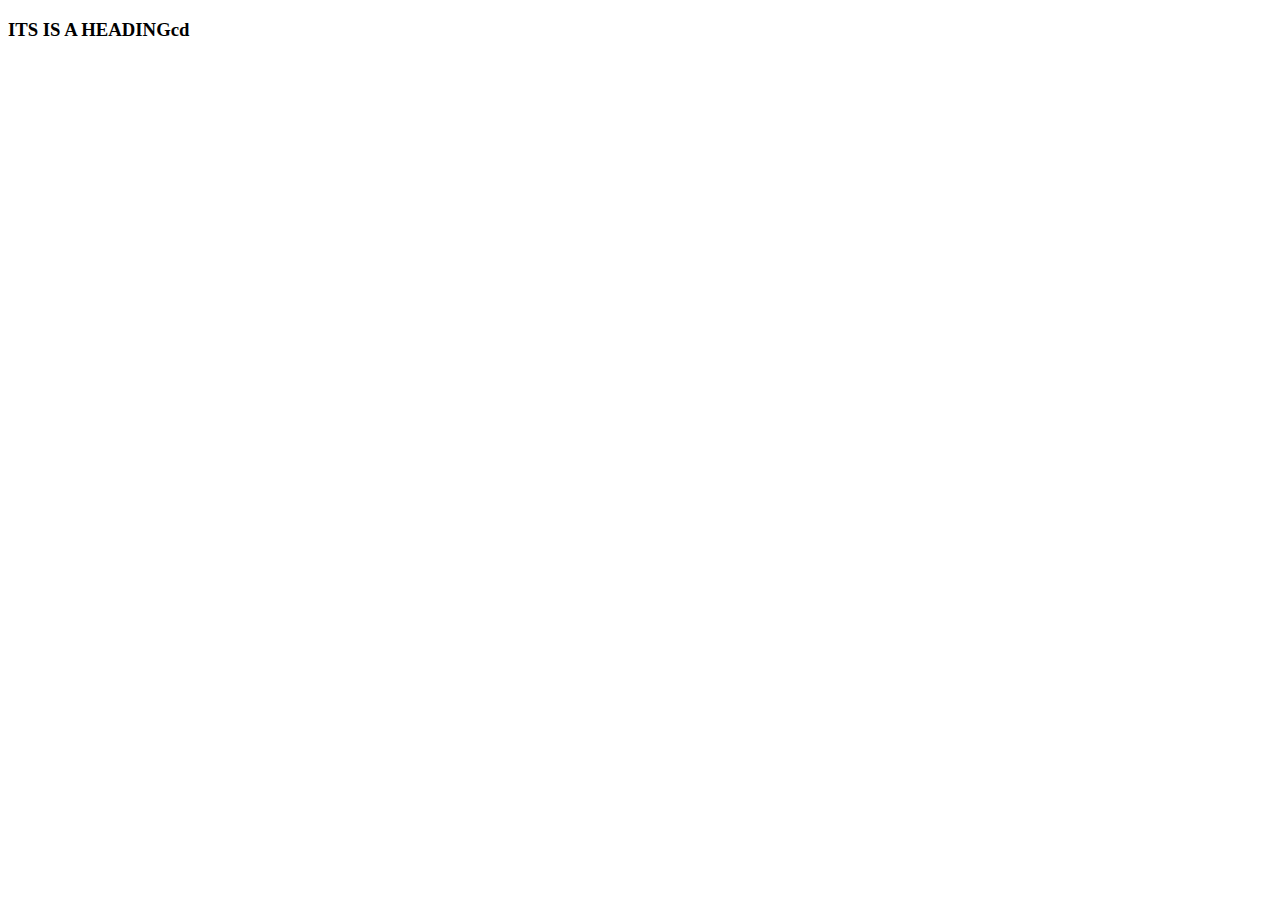
==== PROJECTDAY1/index.html @ 59b27ffe "add some html and css files" ====
<!DOCTYPE html>
<html lang="en">
<head>
    <meta charset="UTF-8">
    <meta name="viewport" content="width=device-width, initial-scale=1.0">
    <link rel="stylesheet" href="PROJECTDAY1\style.css">
    <title>loding animaction </title>
</head>
<body>
    <section class="wrapper"> 
 <div class="loader">

    <div class="loading one "></div>
    <div class="loading two"></div>
    <div class="loading three "></div>
    <div class="loading four "></div>
     
</div>
</section>
<div><h3>ITS IS A HEADINGcd</h3></div>
<script src="PROJECTDAY1\script.js"></script>
</body>
</html>
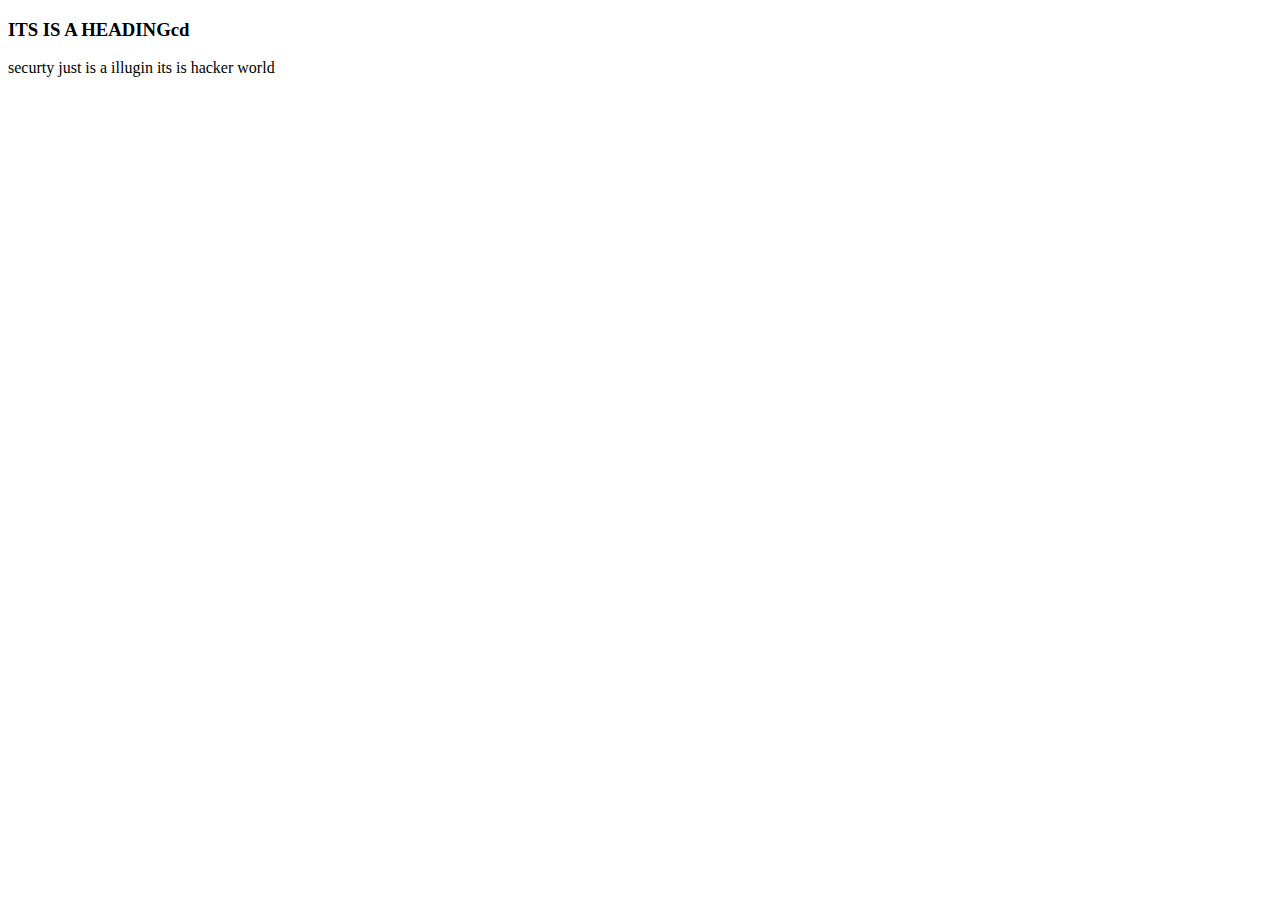
==== commit 2a4bb6e8: "new project" ====
--- a/PROJECTDAY1/index.html
+++ b/PROJECTDAY1/index.html
@@ -18,6 +18,7 @@
 </div>
 </section>
 <div><h3>ITS IS A HEADINGcd</h3></div>
+<p>securty just is a illugin its is hacker world </p>
 <script src="PROJECTDAY1\script.js"></script>
 </body>
 </html>